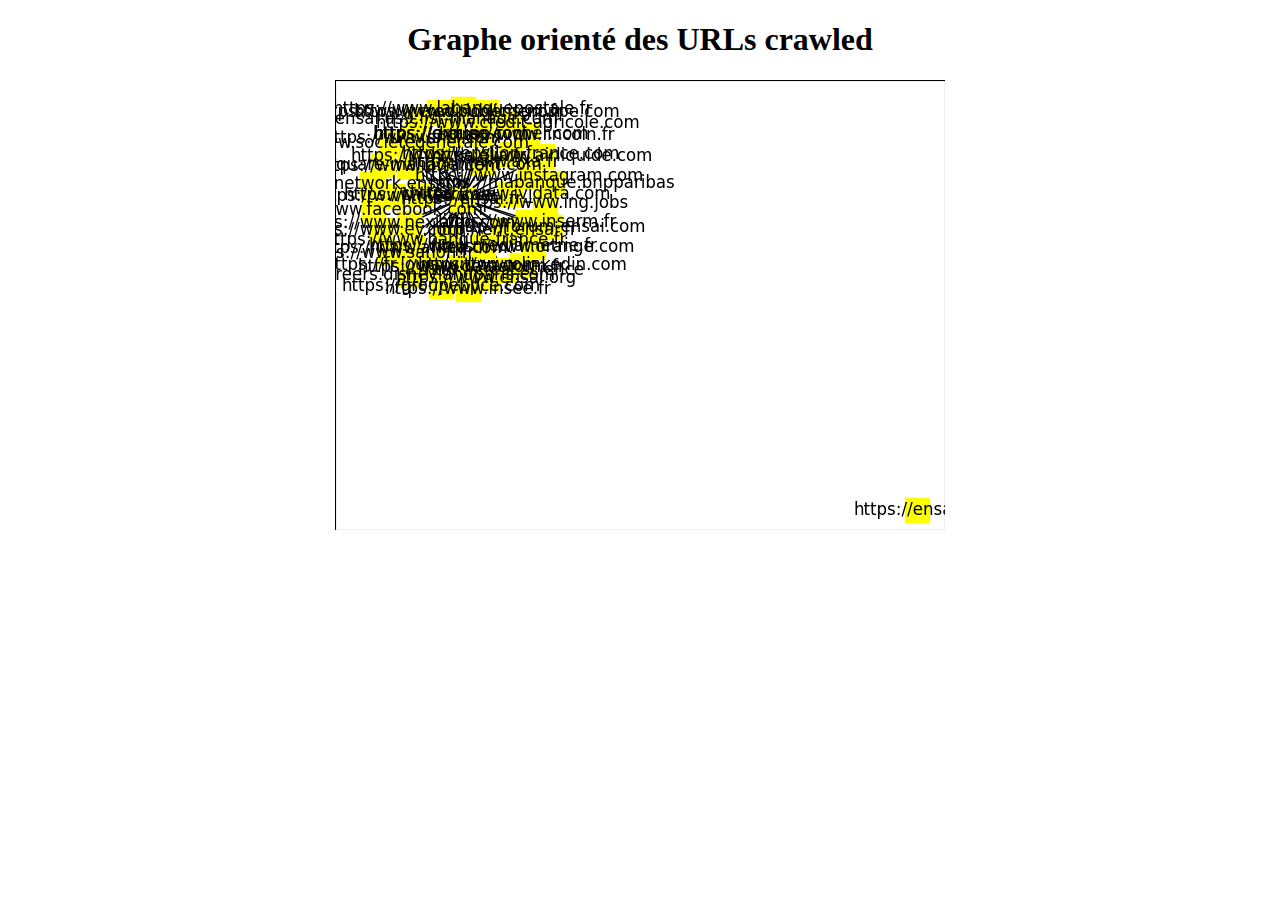
==== visualisation/template.html @ baea6d62 "Commentaires en français pour le .html" ====
<!doctype html>
<html>
  <head>
    <style>
    h1 {text-align: center;}
    img {display: block; margin:0; margin-left: auto; margin-right: auto;}
    form {/* pour centrer le formulaire sur la page */
        margin: 0 auto;
        width: 400px;
        /* pour voir le contour du formulaire */
        padding: 1em;
        border: 1px solid #ccc;
        border-radius: 1em;
    }
    ul {list-style: none;
        padding: 0;
        margin: 0;
    }
    form li + li {margin-top: 1em;}
    label {/* pour que tous les labels aient la même taille et soient alignés */
        display: inline-block;
        width: 90px;
        text-align: right;
    }
    input,
    textarea {font: 1em sans-serif;
        /* pour que les champs de texte aient tous la même taille */
        width: 300px;
        box-sizing: border-box;
        border: 1px solid #999;
    }
    input:focus,
    textarea:focus {border-color: #000;}
    textarea {/* pour aligner les champs de texte multilignes avec leur label */
        vertical-align: top;
        height: 5em;
    }
    .button {/* pour positionner le bouton à la même position que les champs de texte */
        padding-left: 90px;
        /* la même taille que les labels */
    }
    button {margin-left: 0.5em;}
    </style> 
    <body
      style = background-color:white>
    </body>

  </head>
  <body >  

    <h1> Graphe orienté des URLs crawled </h1>

    <img src="graphe.png" class="center"></img>

  </body>
</html>
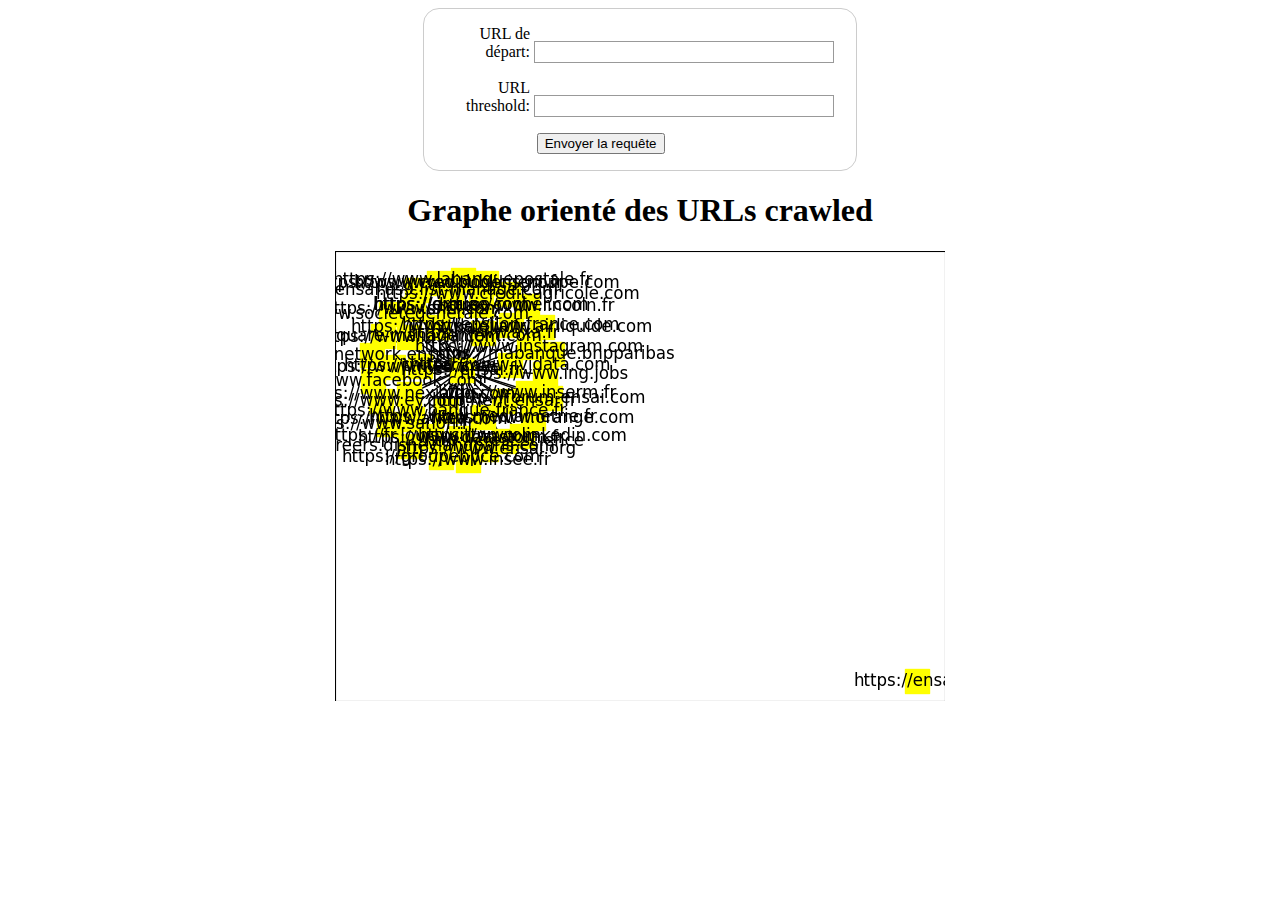
==== commit e7745c53: "Merge branch 'main' of https://github.com/DonMako/crawler" ====
--- a/visualisation/template.html
+++ b/visualisation/template.html
@@ -46,7 +46,23 @@
     </body>
 
   </head>
-  <body >  
+  <body >
+    
+    <form action="/my-handling-form-page" method="post">
+			<ul>
+				<li>
+					<label for="url_depart">URL de départ:</label>
+					<input type="text" id="url" name="url_depart" />
+				</li>
+				<li>
+					<label for="url_threshold">URL threshold:</label>
+					<input type="text" id="threshold" name="url_threshold" />
+				</li>
+				<li class="button">
+					<button type="submit">Envoyer la requête</button>
+				</li>
+			</ul>
+		</form>
 
     <h1> Graphe orienté des URLs crawled </h1>
 
